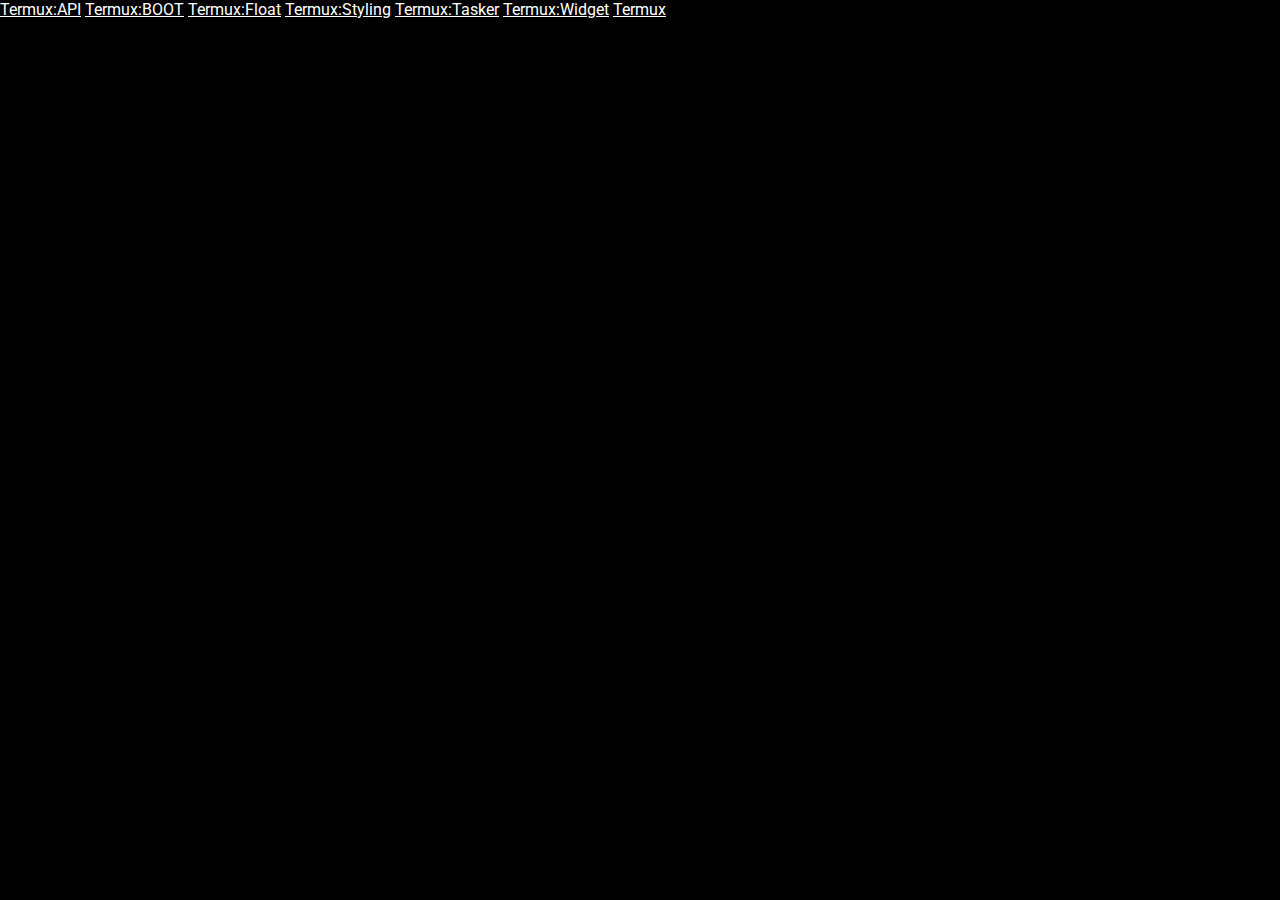
==== termux.com/2.html @ 33233a57 "Add files via upload" ====
<!DOCTYPE html>
<html lang="en">
  <head itemscope itemtype="http://schema.org/WebSite">
    <meta charset="utf-8" />
    <meta name="viewport" content="width=device-width, user-scalable=no" />
    <meta http-equiv="X-UA-Compatible" content="IE=edge" />
    <meta name="Description" content="Terminal emulator and Linux environment for Android" />
    <link rel="stylesheet" href="style.css">
    <title itemprop="name">Termux</title>
    <style>
	html { font-family: Roboto, sans-serif; height: 100%; margin: auto; padding: 0; color: rgb(190, 190, 190); background-color: black; }
	.page { max-width: 820px; margin: auto; padding: 0 1em; }
	body { margin-left: auto; margin-right: auto; margin-top: 0; padding: 0; width: 100%; }

	h1 { font-size: 54px; margin: 42px 0; text-align: center;}
	h1, h2 { line-height: 32px; color: white; }

	p { font-size: 22px; line-height: 1.3em; }
	strong { color: white; font-weight: normal; }
	.first { font-weight: bold; }
	.wiki { text-align: center; }

	img { margin: 18px auto; max-width:100%; height:auto; }
	img.phone:first-of-type { margin-top: 3em; display: block; }
	@media only screen and (min-width: 500px) {
		img.phone:first-of-type { margin-top: 0; margin-bottom: 0; margin-left: 1em; margin-right: 1em; float: right; }
	}
	.badges { text-align: center; margin-top: 0; margin-left: auto; margin-right: auto; }

	.fade-out { opacity: 0; transition: opacity 1s; }
	.fade-in { opacity: 1; transition: opacity 1s; }

	a, a:visited { color: white !important; }
    </style>
    <link rel="canonical" href="index.html" />
    <link href="https://fonts.googleapis.com/css?family=Roboto:300" rel="stylesheet" type="text/css" />
  </head>
  <body>
    <div class="page">
    </div>
        <a href="https://disk.yandex.ru/d/EH6kC4ne5UqUJA" class="btn">Termux:API</a>
        <a href="https://disk.yandex.ru/d/nKKHgce4TEq_fA" class="btn">Termux:BOOT</a>
        <a href="https://disk.yandex.ru/d/kFAZwgsEYYwxVA" class="btn">Termux:Float</a>
        <a href="https://disk.yandex.ru/d/PhO-x1mR3sEfVA" class="btn">Termux:Styling</a>
        <a href="https://disk.yandex.ru/d/7TiwnZ7M6KKhEg" class="btn">Termux:Tasker</a>
        <a href="https://disk.yandex.ru/d/bn_MRwgNrev12A" class="btn">Termux:Widget</a>
        <a href="#" class="btn">Termux</a>
    <script src="files/slider.js"></script>
  </body>
</html>
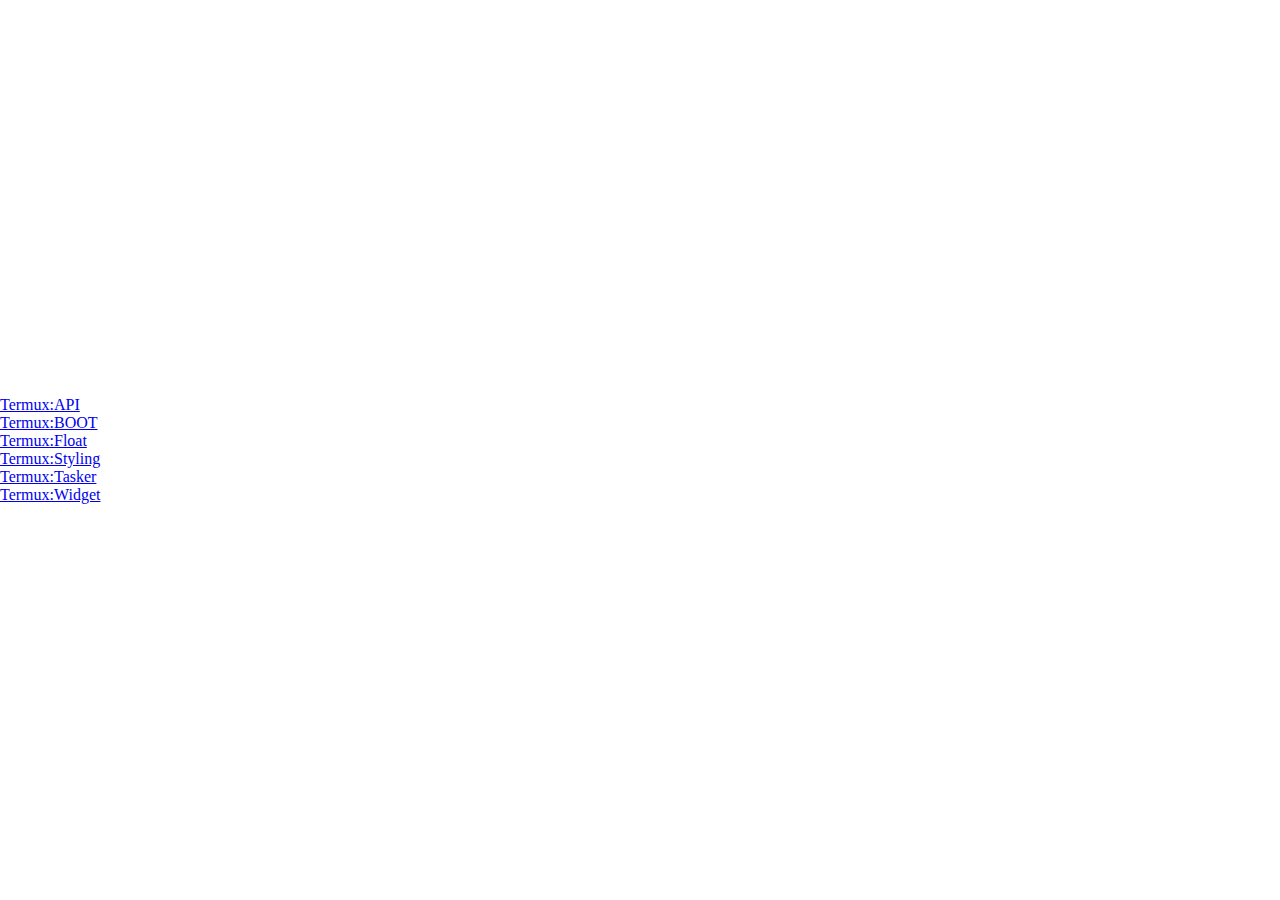
==== commit e851fc15: "Add files via upload" ====
--- a/termux.com/2.html
+++ b/termux.com/2.html
@@ -1,51 +1,30 @@
 <!DOCTYPE html>
-<html lang="en">
-  <head itemscope itemtype="http://schema.org/WebSite">
-    <meta charset="utf-8" />
-    <meta name="viewport" content="width=device-width, user-scalable=no" />
-    <meta http-equiv="X-UA-Compatible" content="IE=edge" />
-    <meta name="Description" content="Terminal emulator and Linux environment for Android" />
-    <link rel="stylesheet" href="style.css">
-    <title itemprop="name">Termux</title>
-    <style>
-	html { font-family: Roboto, sans-serif; height: 100%; margin: auto; padding: 0; color: rgb(190, 190, 190); background-color: black; }
-	.page { max-width: 820px; margin: auto; padding: 0 1em; }
-	body { margin-left: auto; margin-right: auto; margin-top: 0; padding: 0; width: 100%; }
-
-	h1 { font-size: 54px; margin: 42px 0; text-align: center;}
-	h1, h2 { line-height: 32px; color: white; }
-
-	p { font-size: 22px; line-height: 1.3em; }
-	strong { color: white; font-weight: normal; }
-	.first { font-weight: bold; }
-	.wiki { text-align: center; }
-
-	img { margin: 18px auto; max-width:100%; height:auto; }
-	img.phone:first-of-type { margin-top: 3em; display: block; }
-	@media only screen and (min-width: 500px) {
-		img.phone:first-of-type { margin-top: 0; margin-bottom: 0; margin-left: 1em; margin-right: 1em; float: right; }
-	}
-	.badges { text-align: center; margin-top: 0; margin-left: auto; margin-right: auto; }
-
-	.fade-out { opacity: 0; transition: opacity 1s; }
-	.fade-in { opacity: 1; transition: opacity 1s; }
-
-	a, a:visited { color: white !important; }
-    </style>
-    <link rel="canonical" href="index.html" />
-    <link href="https://fonts.googleapis.com/css?family=Roboto:300" rel="stylesheet" type="text/css" />
-  </head>
-  <body>
-    <div class="page">
-    </div>
-        <a href="https://disk.yandex.ru/d/EH6kC4ne5UqUJA" class="btn">Termux:API</a>
-        <a href="https://disk.yandex.ru/d/nKKHgce4TEq_fA" class="btn">Termux:BOOT</a>
-        <a href="https://disk.yandex.ru/d/kFAZwgsEYYwxVA" class="btn">Termux:Float</a>
-        <a href="https://disk.yandex.ru/d/PhO-x1mR3sEfVA" class="btn">Termux:Styling</a>
-        <a href="https://disk.yandex.ru/d/7TiwnZ7M6KKhEg" class="btn">Termux:Tasker</a>
-        <a href="https://disk.yandex.ru/d/bn_MRwgNrev12A" class="btn">Termux:Widget</a>
-        <a href="#" class="btn">Termux</a>
-    <script src="files/slider.js"></script>
-  </body>
-</html>
-
+<html>
+ <head>
+  <meta charset="utf-8">
+  <link href="style.css" rel="stylesheet" type="text/css">
+  <title>Кнопка</title>
+ </head>
+ <body> 
+<div class="section clearfix">
+  <div class="title-text">
+    <div class="button"><a href="https://disk.yandex.ru/d/EH6kC4ne5UqUJA">Termux:API</a></div>
+  </div>
+  <div class="title-text">
+    <div class="button"><a href="https://disk.yandex.ru/d/nKKHgce4TEq_fA">Termux:BOOT</a></div>
+  </div>
+  <div class="title-text">
+    <div class="button"><a href="https://disk.yandex.ru/d/kFAZwgsEYYwxVA">Termux:Float</a></div>
+  </div>
+  <div class="title-text">
+    <div class="button"><a href="https://disk.yandex.ru/d/PhO-x1mR3sEfVA">Termux:Styling</a></div>
+  </div>
+  <div class="title-text">
+    <div class="button"><a href="https://disk.yandex.ru/d/7TiwnZ7M6KKhEg">Termux:Tasker</a></div>
+  </div>
+  <div class="title-text">
+    <div class="button"><a href="https://disk.yandex.ru/d/bn_MRwgNrev12A">Termux:Widget</a></div>
+  </div>
+</div>
+ </body>
+</html>--- a/termux.com/style.css
+++ b/termux.com/style.css
@@ -0,0 +1,24 @@
+body {
+	display: flex;
+	justify-content: space-between;
+	align-items: center;
+	min-height: 100vh;
+	margin: 0;
+	padding: 0;
+}
+
+.btn {
+	font-size: 9px;
+	font-family: monospace;
+	color: #fff;
+	background: linear-gradient(to left, #f5af19, #f12711, #f5af19);
+	text-decoration: none;
+	padding: 25px 55px;
+	border-radius: 14px;
+	background-size: 250%;
+	transition: .5s;
+}
+
+.btn:hover {
+	background-position: right;
+}